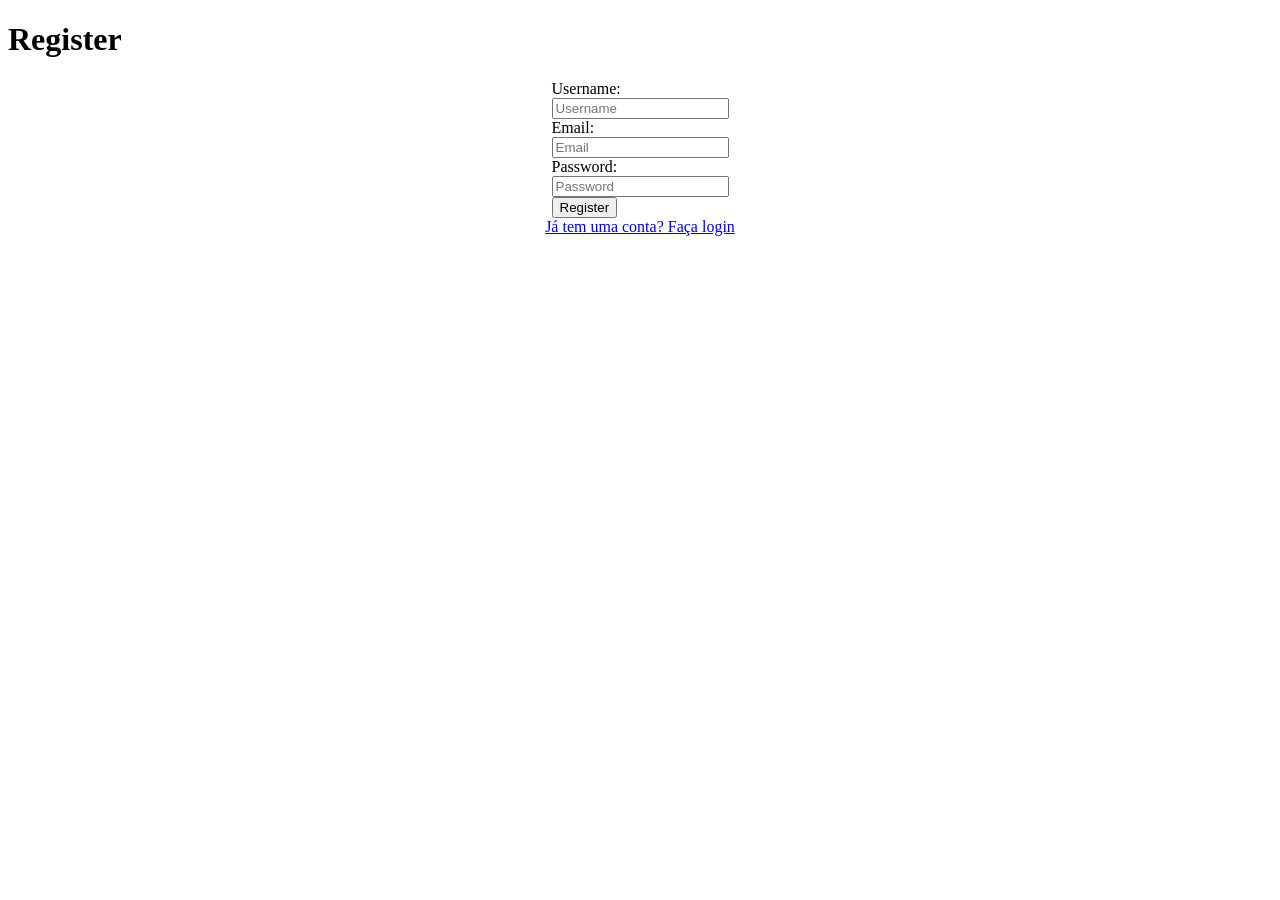
==== pages/register.html @ 43a84769 "Foi renomeado o arquivo cadastro.html para register.html, feita alterações em login.html, foi criado" ====
<!DOCTYPE html>
<html>
    <head>
        <meta charset="UTF-8">
        <meta name="viewport" content="width=device-width, initial-scale=1">
        <title>Register</title>
    </head>
    <body>
        <h1>Register</h1>
        <div style="display: flex; flex-direction: column; align-items: center; background: rgba(255, 255, 255, 0.5); border-radius: 20px; width: 40%; margin: 0 auto;">
            <form>
                <label for="username">Username:</label>
                <br>
                <input type="text" id="username" name="username" required autocomplete="username" placeholder="Username">
                <br>
                <label for="email">Email:</label>
                <br>
                <input type="email" id="email" name="email" required autocomplete="email" placeholder="Email">
                <br>
                <label for="password">Password:</label>
                <br>
                <input type="password" id="password" name="password" required placeholder="Password">
                <br>
                <button type="submit">Register</button>
            </form>
            <a href="login.html" target="_blank">Já tem uma conta? Faça login</a>
        </div>
    </body>
</html>
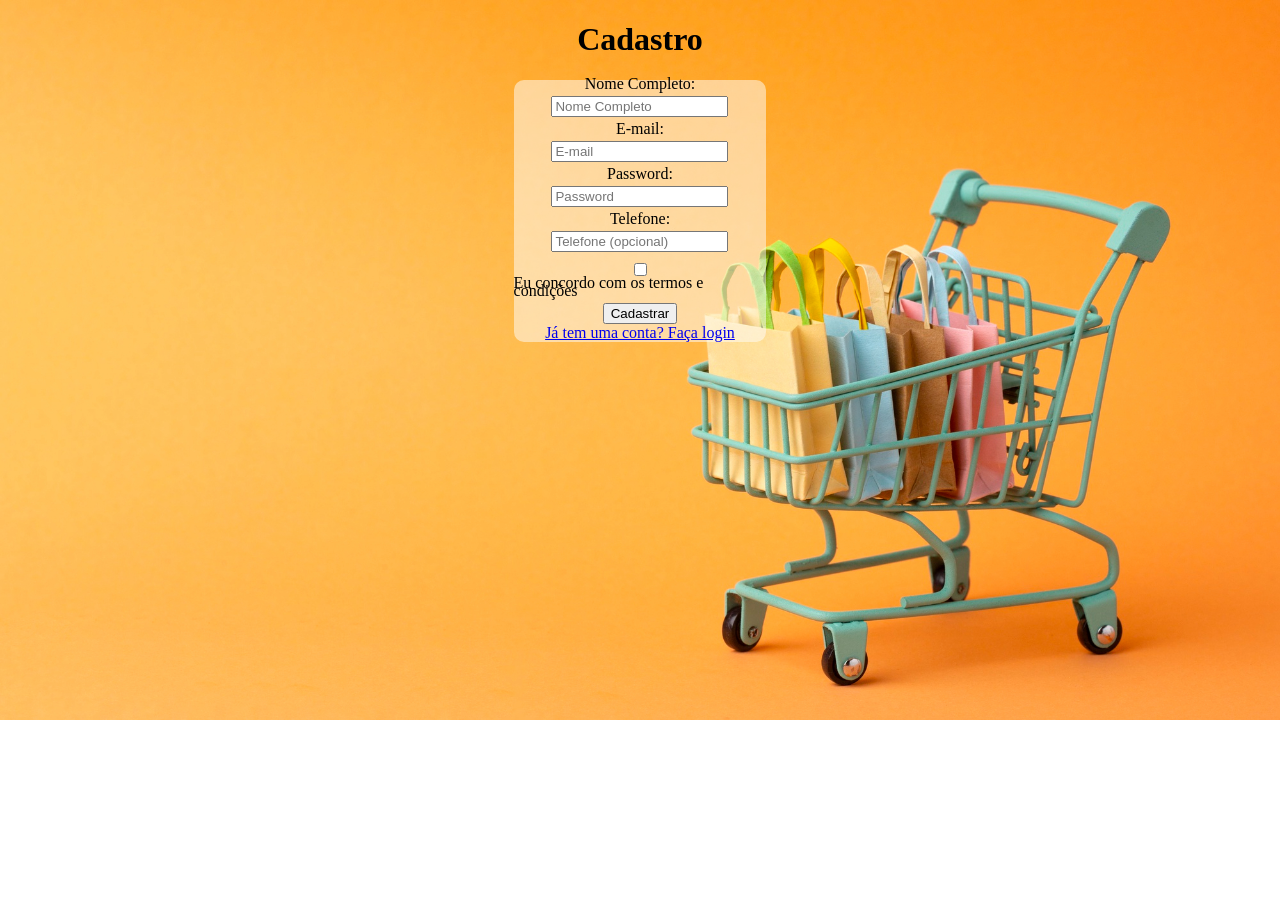
==== commit d3686140: "Foi centralizado formulário, background o mesmo do login.html, adicionado Telefone e checkbox" ====
--- a/pages/register.html
+++ b/pages/register.html
@@ -5,23 +5,30 @@
         <meta name="viewport" content="width=device-width, initial-scale=1">
         <title>Register</title>
     </head>
-    <body>
-        <h1>Register</h1>
-        <div style="display: flex; flex-direction: column; align-items: center; background: rgba(255, 255, 255, 0.5); border-radius: 20px; width: 40%; margin: 0 auto;">
-            <form>
-                <label for="username">Username:</label>
+    <body style="background-image: url(loginFundo.jpg); background-repeat: no-repeat; background-size: cover;" >
+        <h1 style="display: flex; justify-content: center;">Cadastro</h1>
+        <div style="display: flex; flex-direction: column; align-items: center; background: rgba(255, 255, 255, 0.5); border-radius: 10px; width: 20%; margin: auto auto;">
+            <form style="display: flex; flex-direction: column; align-items: center; width: 100%; line-height: 0.5;">
+                <label for="username">Nome Completo:</label>
                 <br>
-                <input type="text" id="username" name="username" required autocomplete="username" placeholder="Username">
+                <input type="text" id="username" name="username" required placeholder="Nome Completo">
                 <br>
-                <label for="email">Email:</label>
+                <label for="email">E-mail:</label>
                 <br>
-                <input type="email" id="email" name="email" required autocomplete="email" placeholder="Email">
+                <input type="email" id="email" name="email" required autocomplete="email" placeholder="E-mail">
                 <br>
                 <label for="password">Password:</label>
                 <br>
                 <input type="password" id="password" name="password" required placeholder="Password">
                 <br>
-                <button type="submit">Register</button>
+                <label for="cellphone">Telefone:</label>
+                <br>
+                <input type="tel" id="cellphone" name="cellphone" placeholder="Telefone (opcional)">
+                <br>
+                <input type="checkbox" id="terms" name="terms" required>
+                <label for="terms">Eu concordo com os termos e condições</label>
+                <br>
+                <button type="submit">Cadastrar</button>
             </form>
             <a href="login.html" target="_blank">Já tem uma conta? Faça login</a>
         </div>
